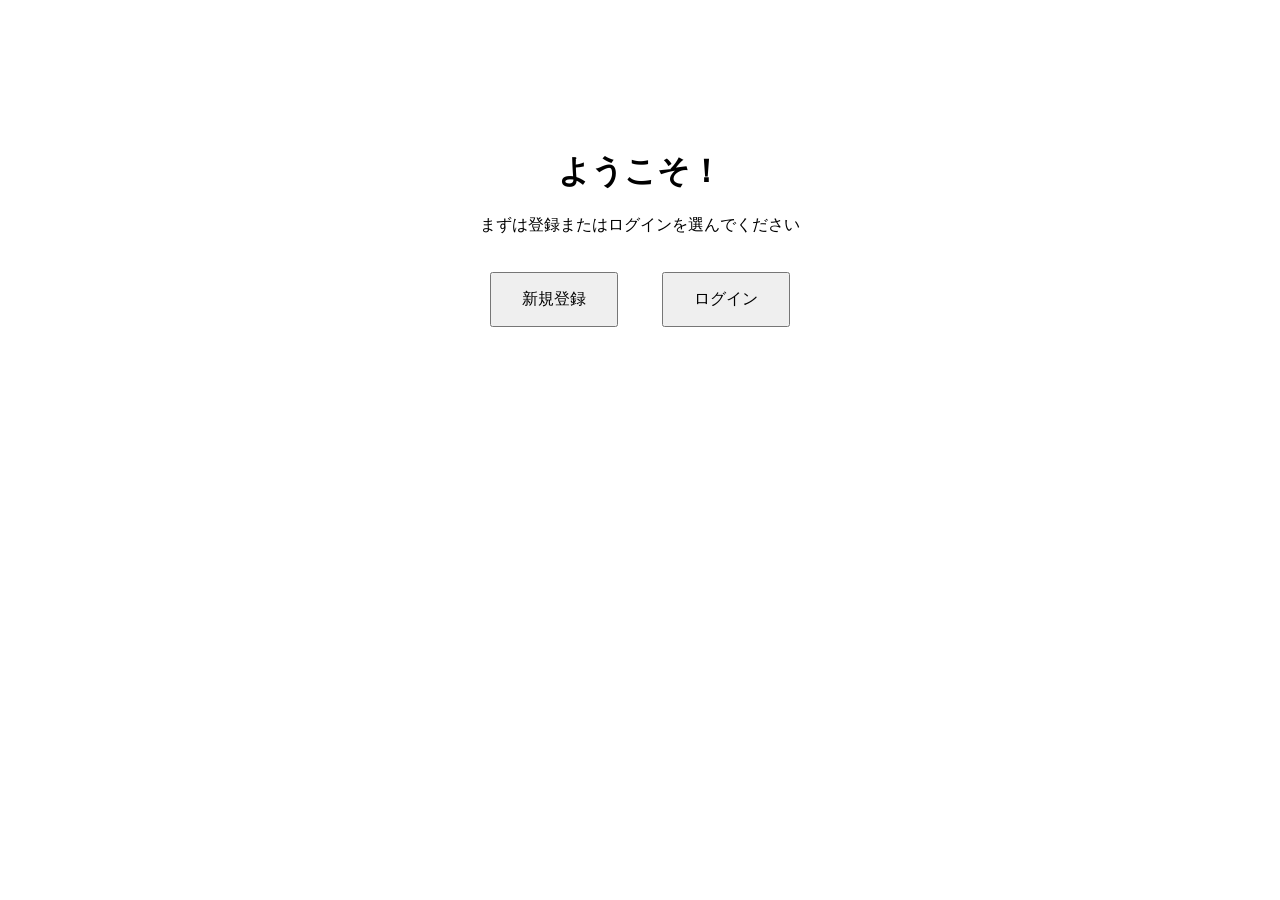
==== templates/index.html @ 256b6147 "initial commit" ====
<!DOCTYPE html>
<html lang="ja">
<head>
    <meta charset="UTF-8">
    <title>ようこそ</title>
    <style>
        body { font-family: Arial; margin: 0; padding: 0; }
        .container { text-align:center; margin-top:150px; }
        button { padding: 15px 30px; margin: 20px; font-size: 16px; cursor: pointer; }
    </style>
</head>
<body>
    <div class="container">
        <h1>ようこそ！</h1>
        <p>まずは登録またはログインを選んでください</p>

        <a href="/register"><button>新規登録</button></a>
        <a href="/login"><button>ログイン</button></a>
    </div>
</body>
</html>
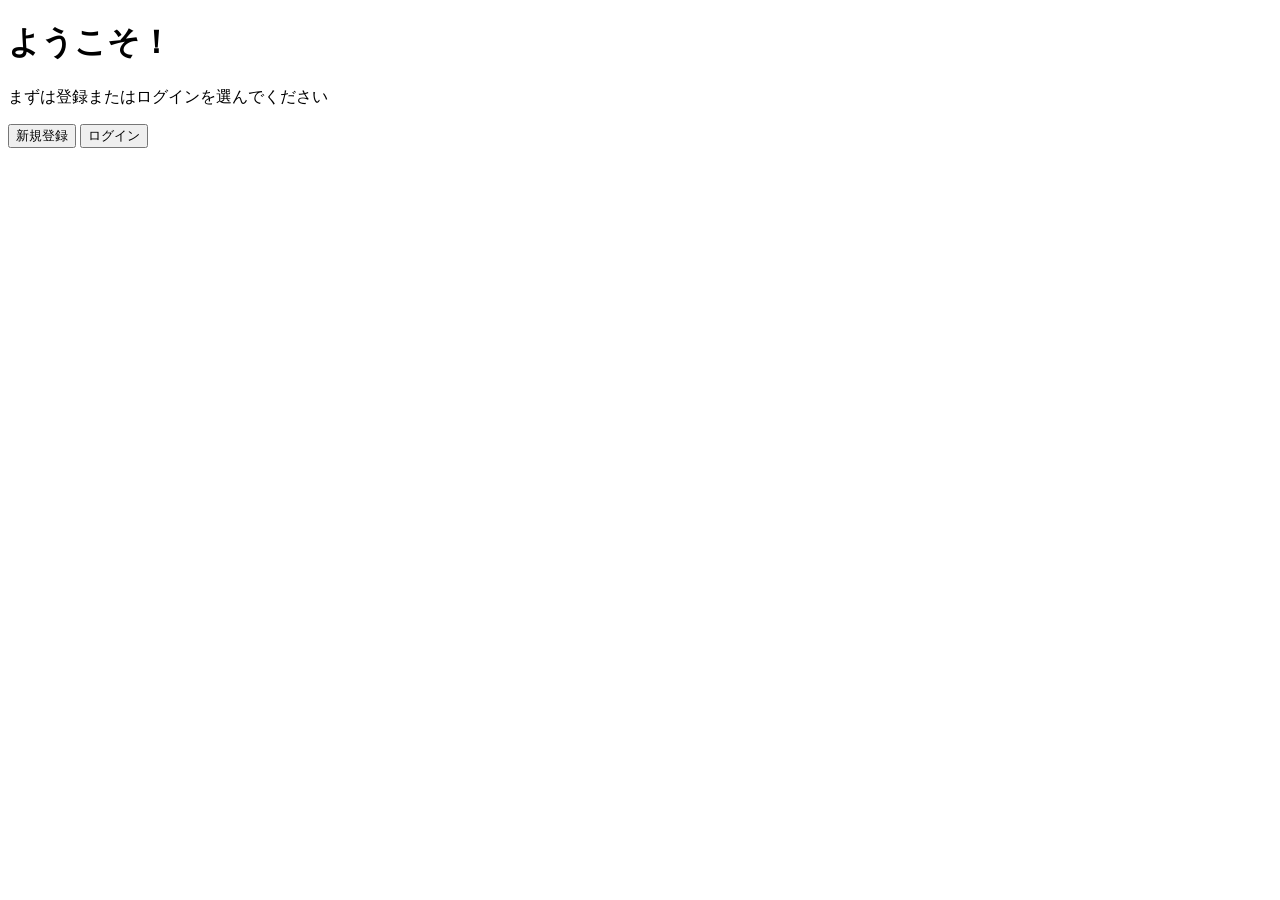
==== commit 695e2dc8: "complete disaster support app" ====
--- a/templates/index.html
+++ b/templates/index.html
@@ -3,11 +3,7 @@
 <head>
     <meta charset="UTF-8">
     <title>ようこそ</title>
-    <style>
-        body { font-family: Arial; margin: 0; padding: 0; }
-        .container { text-align:center; margin-top:150px; }
-        button { padding: 15px 30px; margin: 20px; font-size: 16px; cursor: pointer; }
-    </style>
+    <link rel="stylesheet" href="/style.css">
 </head>
 <body>
     <div class="container">
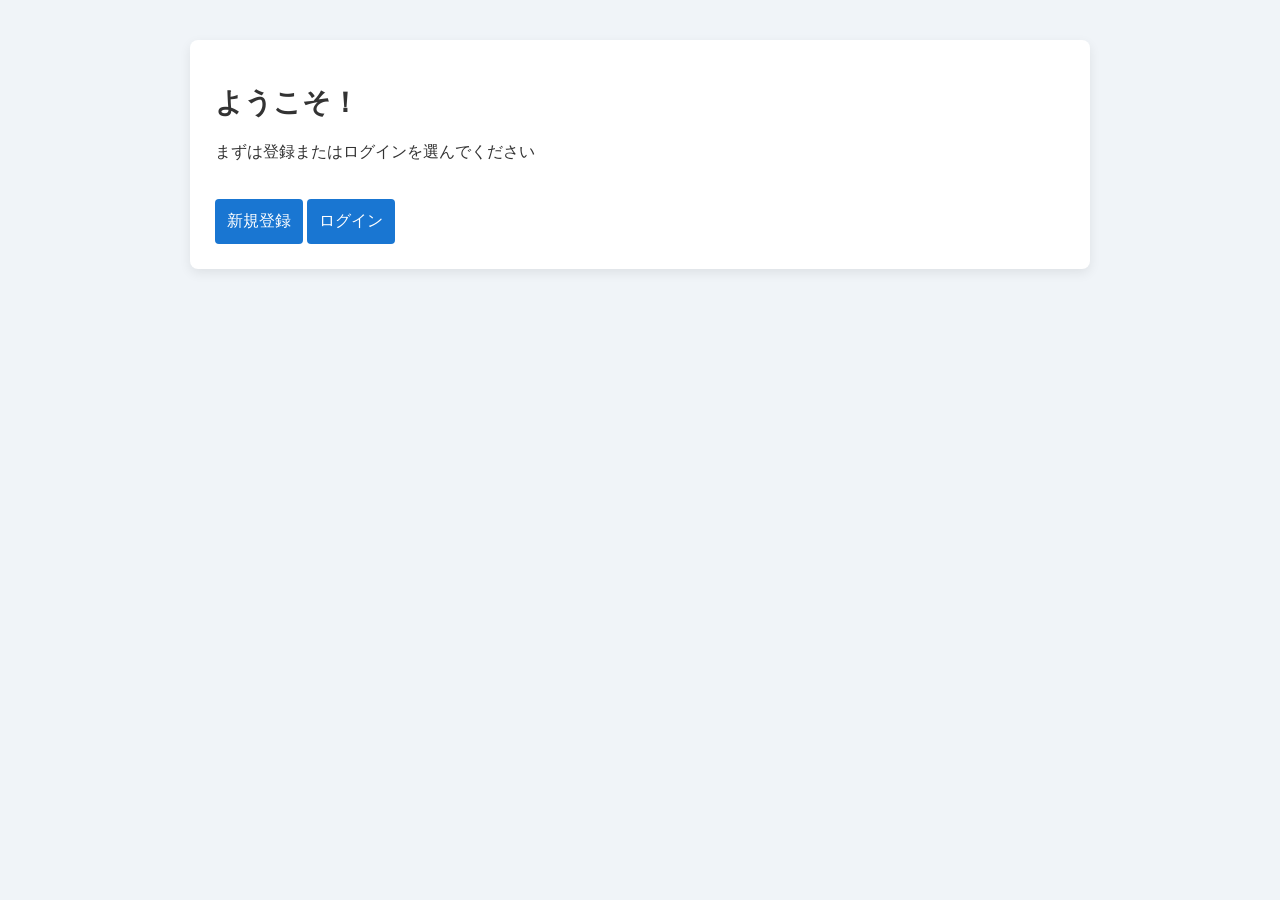
==== commit 86508864: "complete disaster support app" ====
--- a/templates/index.html
+++ b/templates/index.html
@@ -3,7 +3,7 @@
 <head>
     <meta charset="UTF-8">
     <title>ようこそ</title>
-    <link rel="stylesheet" href="/style.css">
+    <link rel="stylesheet" href="/static/style.css">
 </head>
 <body>
     <div class="container">
--- a/static/style.css
+++ b/static/style.css
@@ -0,0 +1,159 @@
+/* ===== 全体 ===== */
+* {
+    box-sizing: border-box;
+}
+
+body {
+    margin: 0;
+    font-family: "Segoe UI", "Hiragino Kaku Gothic ProN", Meiryo, sans-serif;
+    background: #f0f4f8;
+    color: #333;
+}
+
+/* ===== 見出し ===== */
+h1 {
+    font-size: 28px;
+    margin-bottom: 20px;
+}
+
+h2 {
+    font-size: 22px;
+    margin: 30px 0 15px;
+    border-left: 6px solid #1976d2;
+    padding-left: 10px;
+}
+
+h3 {
+    margin-top: 30px;
+}
+
+/* ===== ヘッダー（④で使用） ===== */
+.header {
+    background: #1976d2;
+    color: white;
+    padding: 14px 20px;
+    display: flex;
+    justify-content: space-between;
+    align-items: center;
+}
+
+.header h1 {
+    margin: 0;
+    font-size: 22px;
+}
+
+.header a {
+    color: white;
+    text-decoration: none;
+    margin-left: 16px;
+    font-weight: bold;
+}
+
+.header a:hover {
+    text-decoration: underline;
+}
+
+/* ===== コンテナ ===== */
+.container {
+    max-width: 900px;
+    margin: 40px auto;
+    padding: 25px;
+    background: white;
+    border-radius: 8px;
+    box-shadow: 0 4px 12px rgba(0,0,0,0.08);
+}
+
+/* 小さいフォーム用 */
+.container.small {
+    max-width: 420px;
+}
+
+/* ===== テーブル（①ダッシュボード） ===== */
+table {
+    width: 100%;
+    border-collapse: collapse;
+    margin-top: 15px;
+}
+
+th, td {
+    border: 1px solid #ddd;
+    padding: 10px;
+    text-align: center;
+}
+
+th {
+    background: #e3f2fd;
+    font-weight: bold;
+}
+
+/* ===== フォーム（②③⑤） ===== */
+label {
+    font-weight: bold;
+    display: block;
+    margin-top: 15px;
+}
+
+input, select {
+    width: 100%;
+    padding: 10px;
+    margin-top: 6px;
+    border: 1px solid #ccc;
+    border-radius: 4px;
+    font-size: 14px;
+}
+
+select {
+    height: 200px;
+}
+
+button {
+    margin-top: 20px;
+    padding: 12px;
+    font-size: 16px;
+    border: none;
+    border-radius: 4px;
+    background: #1976d2;
+    color: white;
+    cursor: pointer;
+}
+
+button:hover {
+    background: #125aa0;
+}
+
+/* ===== メッセージ ===== */
+.msg {
+    color: #d32f2f;
+    background: #fdecea;
+    padding: 10px;
+    border-radius: 4px;
+    margin-bottom: 15px;
+}
+
+/* ===== トップ画面（②） ===== */
+.center {
+    text-align: center;
+    margin-top: 140px;
+}
+
+/* ===== 簡易持ち出し物（①下部） ===== */
+.simple-prepare {
+    margin-top: 40px;
+    padding: 20px;
+    background: #e3f2fd;
+    border-radius: 8px;
+}
+
+.simple-prepare ul {
+    margin-left: 20px;
+}
+
+/* ===== リンク ===== */
+a {
+    color: #1976d2;
+    text-decoration: none;
+}
+
+a:hover {
+    text-decoration: underline;
+}
